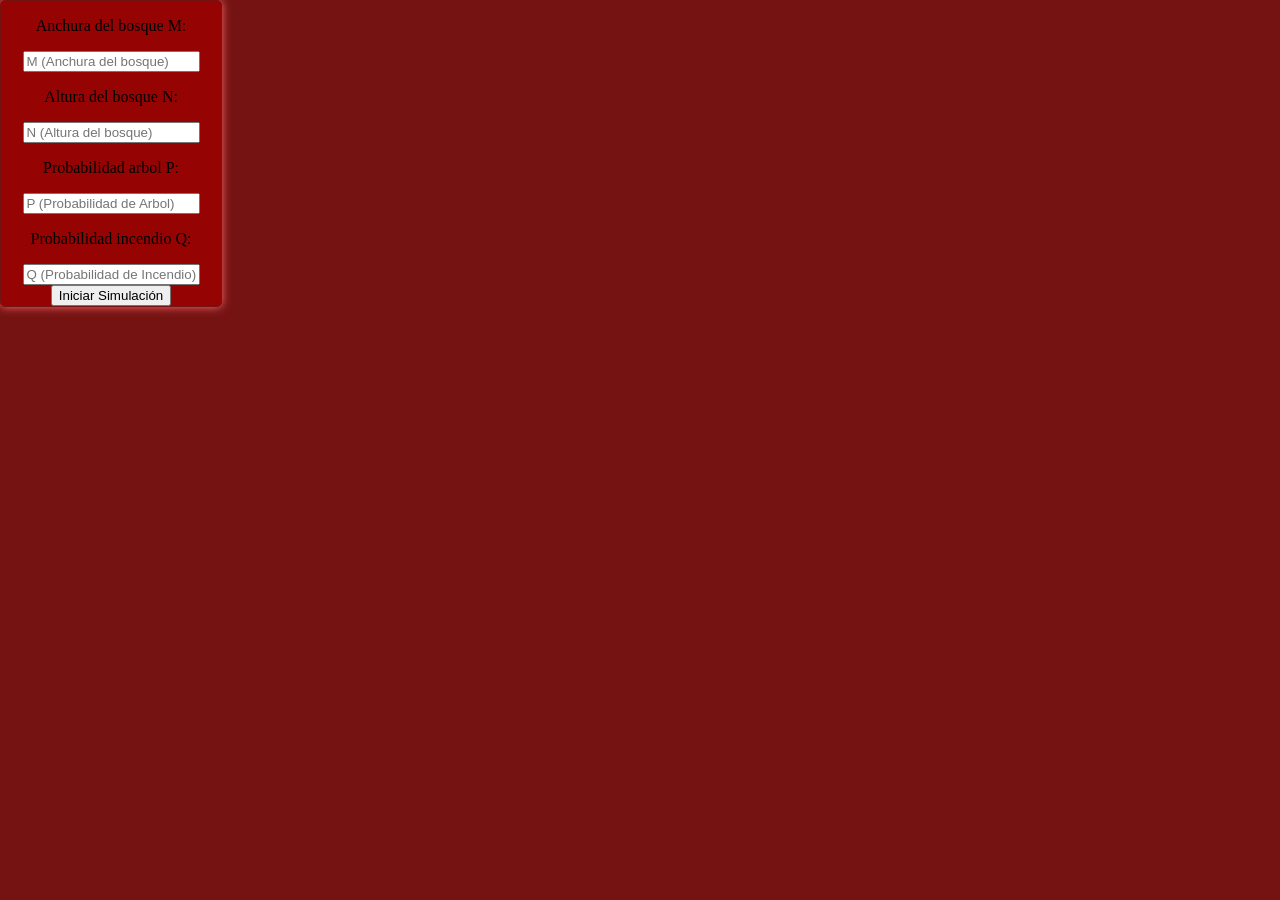
==== index.html @ 1edf229f "28/10" ====
<!DOCTYPE html>
<html lang="en">
<head>
    <meta charset="UTF-8">
    <meta name="viewport" content="width=device-width, initial-scale=1.0">
    <title>TierroQuemada</title>
    <link rel="stylesheet" href="style.css">
</head>
<body>
    <div id="panel-config">
        <div class="config2">
            <p>Anchura del bosque M: </p>
            <input type="text" placeholder="M (Anchura del bosque)" id="spin_anchura_bosque">
            <p>Altura del bosque N: </p>
            <input type="text" placeholder="N (Altura del bosque)" id="spin_altura_bosque">
            <p>Probabilidad arbol P:</p>
            <input type="text" placeholder="P (Probabilidad de Arbol)" id="spin_probabilidad_arbol">
            <p>Probabilidad incendio Q:</p>
            <input type="text" placeholder="Q (Probabilidad de Incendio)" id="spin_probabilidad_incendio">
            <button type="submit" id="simulacion">Iniciar Simulación</button>
        </div>
    </div>
    <div id="tablero" class="oculto"></div>
    <script src="action.js"></script>
</body>
</html>
---- style.css ----
body {
    background-color: #751313;
    margin: 0;
}

#panel-config {
    background-color: #960303;
    border: 1px solid #751313;
    border-radius: 5px;
    box-shadow: 0px 0px 10px #ff6a6a;
    width: 15%;
    min-width: 220px;
}

.tablero {
    margin: 2.5vh auto; 
    background-color: transparent;
    gap: 2px;
    --size: min(calc(90vw / var(--m)), calc(90vh / var(--n)));
    display: grid;
    grid-template-columns: repeat(var(--m), var(--size));
    grid-template-rows: repeat(var(--n), var(--size));
    width: max-content;

}

.cell {
    aspect-ratio: 1;
    background-color: #a10606;
}

.oculto {
    display: none;
}

.config2 {
    display: flex;
    justify-content: center;
    align-items: center;
    flex-direction: column;
}
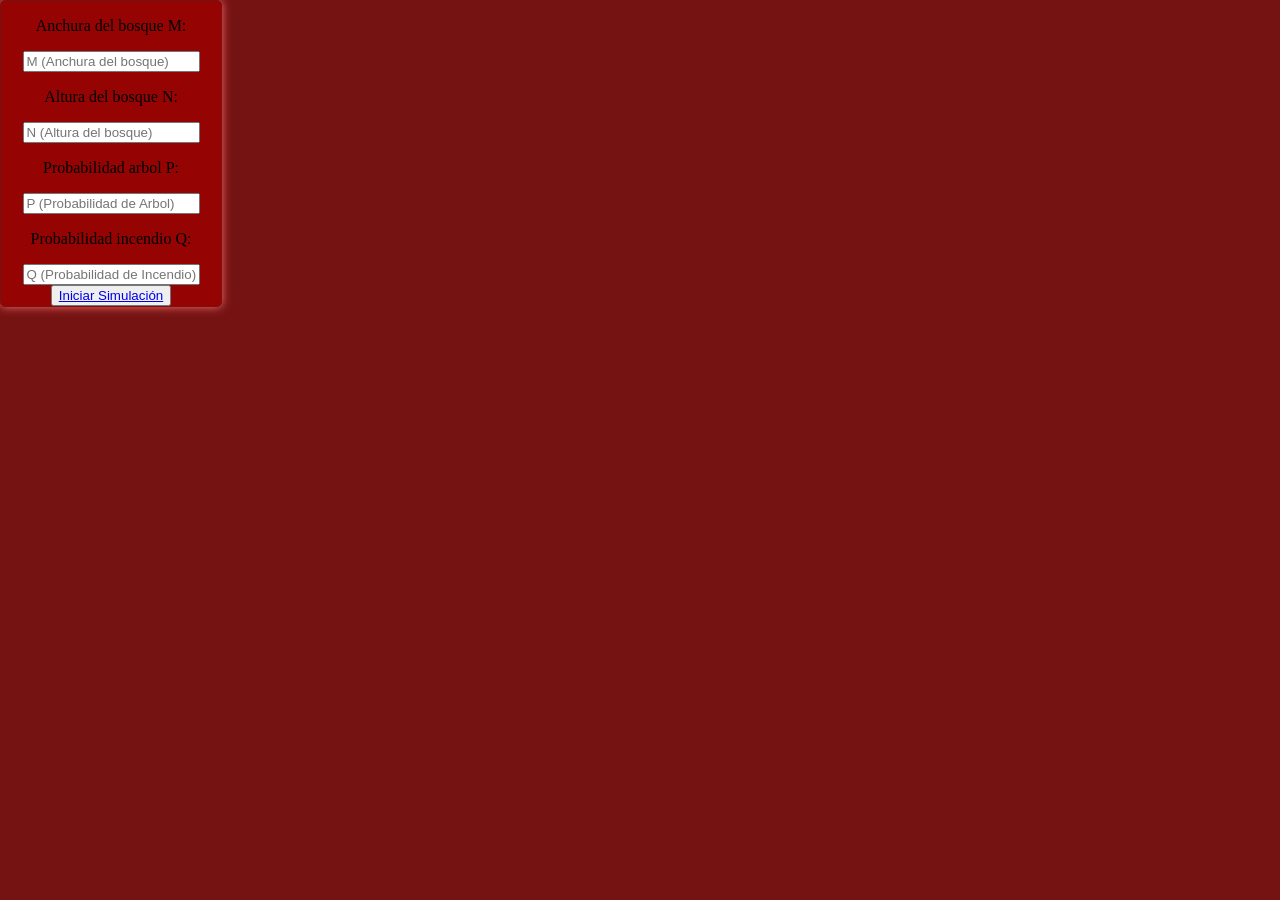
==== commit e8553234: "MPA, sinTablero 29/10" ====
--- a/index.html
+++ b/index.html
@@ -17,10 +17,9 @@
             <input type="text" placeholder="P (Probabilidad de Arbol)" id="spin_probabilidad_arbol">
             <p>Probabilidad incendio Q:</p>
             <input type="text" placeholder="Q (Probabilidad de Incendio)" id="spin_probabilidad_incendio">
-            <button type="submit" id="simulacion">Iniciar Simulación</button>
+            <button type="submit" id="simulacion"><a href="tablero.html">Iniciar Simulación</a></button>
         </div>
     </div>
-    <div id="tablero" class="oculto"></div>
     <script src="action.js"></script>
 </body>
 </html>
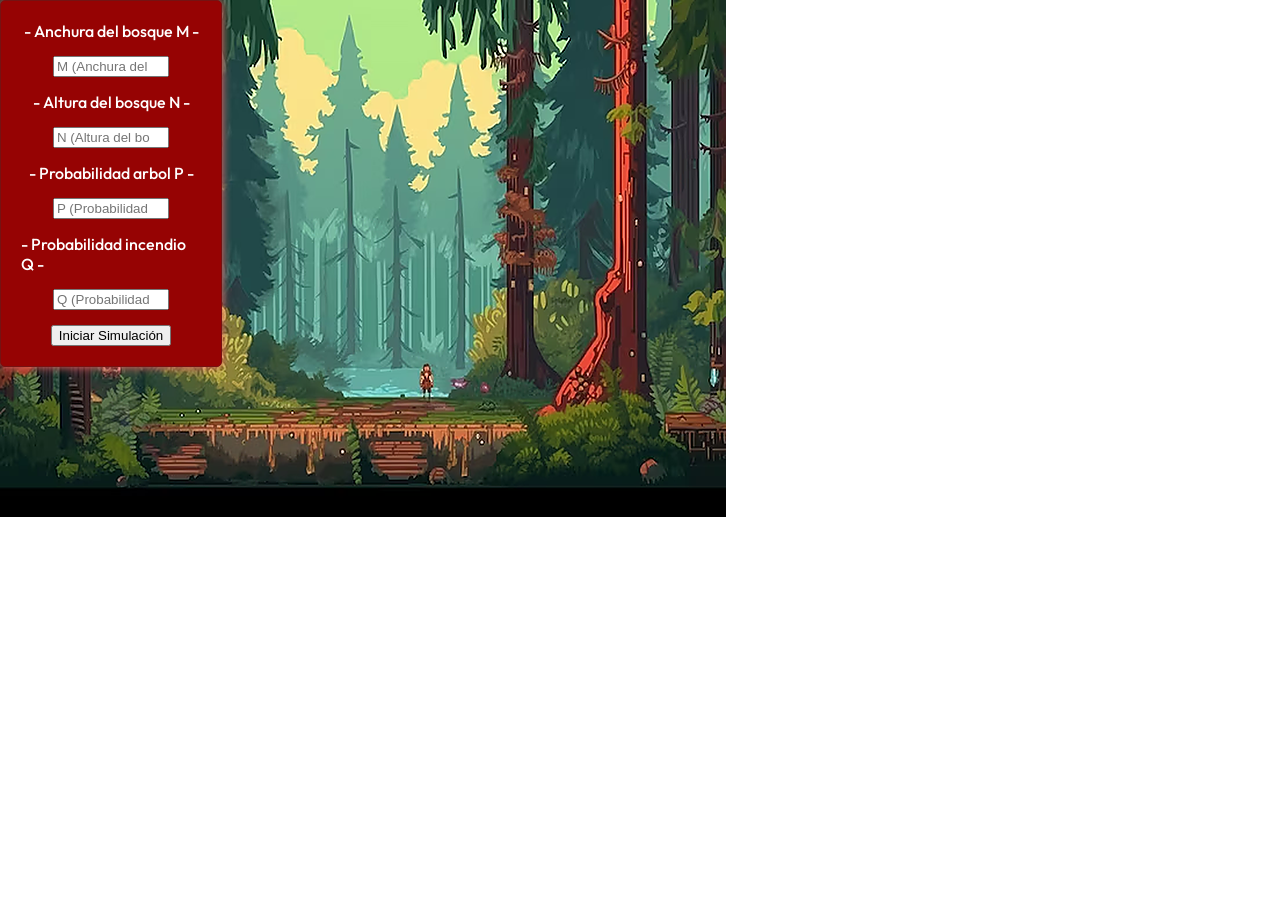
==== commit f0c03241: "30 /10" ====
--- a/index.html
+++ b/index.html
@@ -5,21 +5,25 @@
     <meta name="viewport" content="width=device-width, initial-scale=1.0">
     <title>TierroQuemada</title>
     <link rel="stylesheet" href="style.css">
+        <link rel="preconnect" href="https://fonts.googleapis.com">
+    <link rel="preconnect" href="https://fonts.gstatic.com" crossorigin>
+    <link href="https://fonts.googleapis.com/css2?family=Outfit:wght@100..900" rel="stylesheet">
 </head>
 <body>
-    <div id="panel-config">
+    <div id="panel-config" class="outfit">
         <div class="config2">
-            <p>Anchura del bosque M: </p>
-            <input type="text" placeholder="M (Anchura del bosque)" id="spin_anchura_bosque">
-            <p>Altura del bosque N: </p>
-            <input type="text" placeholder="N (Altura del bosque)" id="spin_altura_bosque">
-            <p>Probabilidad arbol P:</p>
-            <input type="text" placeholder="P (Probabilidad de Arbol)" id="spin_probabilidad_arbol">
-            <p>Probabilidad incendio Q:</p>
-            <input type="text" placeholder="Q (Probabilidad de Incendio)" id="spin_probabilidad_incendio">
-            <button type="submit" id="simulacion"><a href="tablero.html">Iniciar Simulación</a></button>
+            <label>- Anchura del bosque M -</label>
+            <input type="number" placeholder="M (Anchura del bosque)" id="spin_anchura_bosque" class="input" max="20" min="0">
+            <label>- Altura del bosque N -</label>
+            <input type="number" placeholder="N (Altura del bosque)" id="spin_altura_bosque" class="input" max="20" min="0">
+            <label>- Probabilidad arbol P -</label>
+            <input type="number" placeholder="P (Probabilidad de Arbol)" id="spin_probabilidad_arbol" class="input" step="0.01" max="1" min="0">
+            <label>- Probabilidad incendio Q -</label>
+            <input type="number" placeholder="Q (Probabilidad de Incendio)" id="spin_probabilidad_incendio" class="input" step="0.01" max="1" min="0">
+            <button type="submit" id="simulacion">Iniciar Simulación</button>
         </div>
     </div>
+    <div id="tablero" class="oculto"></div>
     <script src="action.js"></script>
 </body>
 </html>
--- a/style.css
+++ b/style.css
@@ -1,6 +1,18 @@
 body {
-    background-color: #751313;
+    background-image: url(fondo.png);
+    background-repeat: no-repeat;
+    width: 100vw;
     margin: 0;
+}
+p{
+    margin: 0;
+}
+
+.outfit {
+  font-family: "Outfit", sans-serif;
+  font-optical-sizing: auto;
+  font-weight: 500;
+  font-style: normal;
 }
 
 #panel-config {
@@ -10,6 +22,10 @@
     box-shadow: 0px 0px 10px #ff6a6a;
     width: 15%;
     min-width: 220px;
+    color: #ffffff;
+}
+.input{
+    width: 60%;
 }
 
 .tablero {
@@ -21,7 +37,6 @@
     grid-template-columns: repeat(var(--m), var(--size));
     grid-template-rows: repeat(var(--n), var(--size));
     width: max-content;
-
 }
 
 .cell {
@@ -38,4 +53,6 @@
     justify-content: center;
     align-items: center;
     flex-direction: column;
+    gap: 15px;
+    margin: 20px;
 }
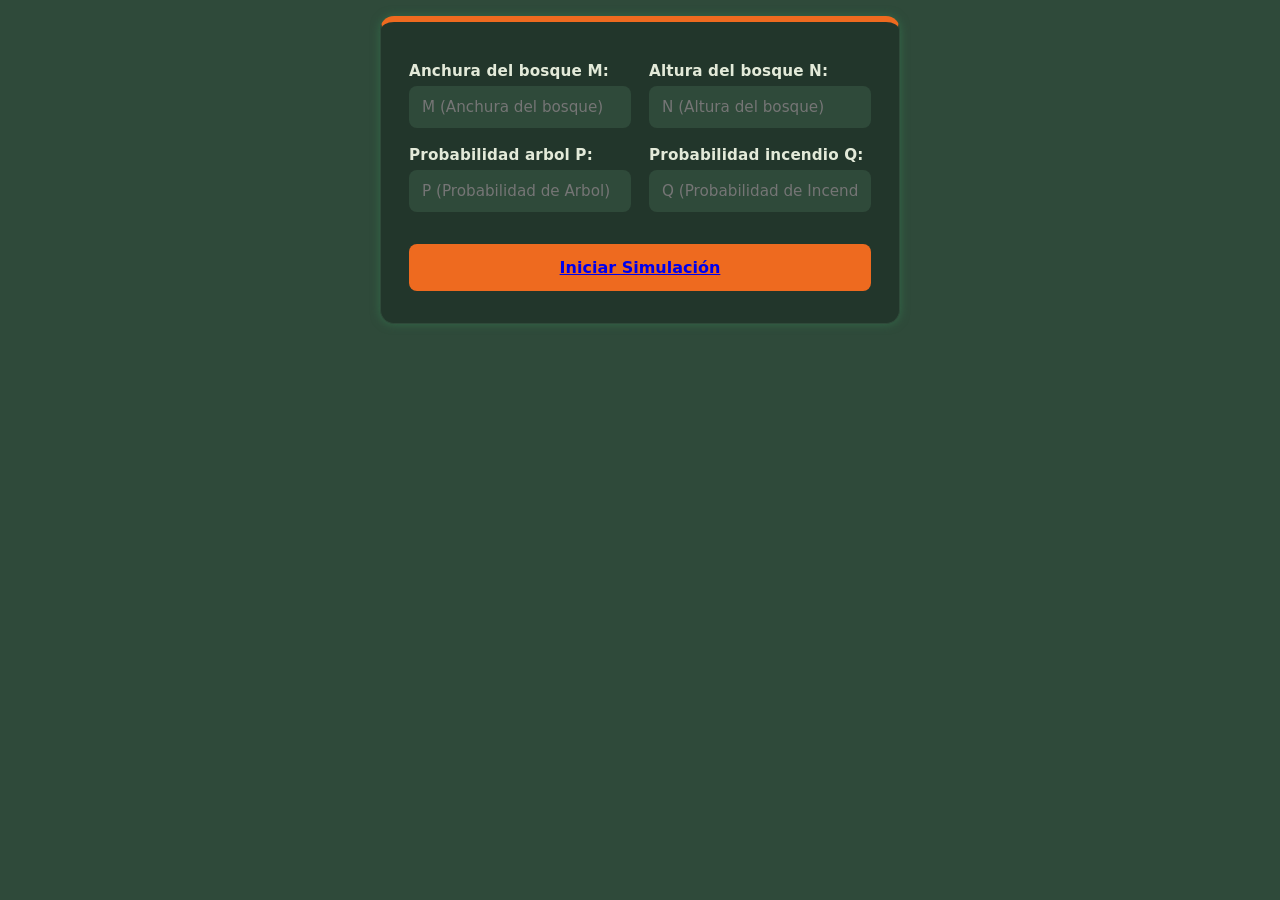
==== commit 0eda3149: "arreglar02/10" ====
--- a/index.html
+++ b/index.html
@@ -5,25 +5,21 @@
     <meta name="viewport" content="width=device-width, initial-scale=1.0">
     <title>TierroQuemada</title>
     <link rel="stylesheet" href="style.css">
-        <link rel="preconnect" href="https://fonts.googleapis.com">
-    <link rel="preconnect" href="https://fonts.gstatic.com" crossorigin>
-    <link href="https://fonts.googleapis.com/css2?family=Outfit:wght@100..900" rel="stylesheet">
 </head>
 <body>
-    <div id="panel-config" class="outfit">
+    <div id="panel-config">
         <div class="config2">
-            <label>- Anchura del bosque M -</label>
-            <input type="number" placeholder="M (Anchura del bosque)" id="spin_anchura_bosque" class="input" max="20" min="0">
-            <label>- Altura del bosque N -</label>
-            <input type="number" placeholder="N (Altura del bosque)" id="spin_altura_bosque" class="input" max="20" min="0">
-            <label>- Probabilidad arbol P -</label>
-            <input type="number" placeholder="P (Probabilidad de Arbol)" id="spin_probabilidad_arbol" class="input" step="0.01" max="1" min="0">
-            <label>- Probabilidad incendio Q -</label>
-            <input type="number" placeholder="Q (Probabilidad de Incendio)" id="spin_probabilidad_incendio" class="input" step="0.01" max="1" min="0">
-            <button type="submit" id="simulacion">Iniciar Simulación</button>
+            <p>Anchura del bosque M: </p>
+            <input type="text" placeholder="M (Anchura del bosque)" id="spin_anchura_bosque">
+            <p>Altura del bosque N: </p>
+            <input type="text" placeholder="N (Altura del bosque)" id="spin_altura_bosque">
+            <p>Probabilidad arbol P:</p>
+            <input type="text" placeholder="P (Probabilidad de Arbol)" id="spin_probabilidad_arbol">
+            <p>Probabilidad incendio Q:</p>
+            <input type="text" placeholder="Q (Probabilidad de Incendio)" id="spin_probabilidad_incendio">
+            <button type="submit" id="simulacion"><a href="tablero.html">Iniciar Simulación</a></button>
         </div>
     </div>
-    <div id="tablero" class="oculto"></div>
     <script src="action.js"></script>
 </body>
 </html>
--- a/style.css
+++ b/style.css
@@ -1,37 +1,104 @@
-body {
-    background-image: url(fondo.png);
-    background-repeat: no-repeat;
-    width: 100vw;
-    margin: 0;
-}
-p{
-    margin: 0;
+:root {
+    --musgo:   #22362b;  
+    --helecho: #2f4a3a;  
+    --liquen:  #e3ead9;  
+    --niebla:  #9db3a2;  
+    --brasa:   #ee6a1f;  
 }
 
-.outfit {
-  font-family: "Outfit", sans-serif;
-  font-optical-sizing: auto;
-  font-weight: 500;
-  font-style: normal;
+* {
+    box-sizing: border-box;
 }
 
-#panel-config {
-    background-color: #960303;
-    border: 1px solid #751313;
-    border-radius: 5px;
-    box-shadow: 0px 0px 10px #ff6a6a;
-    width: 15%;
-    min-width: 220px;
-    color: #ffffff;
-}
-.input{
-    width: 60%;
+body {
+    background-color: var(--helecho);
+    margin: 0;
+    display: flex;
+    justify-content: center;
 }
 
+/* ---------- Panel de configuración ---------- */
+#panel-config {
+    width: 90%;
+    max-width: 520px;
+    margin: 16px auto;
+    padding: 28px 28px 32px;
+    background: var(--musgo);
+    border: 1px solid var(--helecho);
+    border-top: 6px solid var(--brasa);
+    border-radius: 14px;
+    box-shadow: 0px 0px 10px #326948;
+    color: var(--liquen);
+    font-family: "Segoe UI", system-ui, -apple-system, sans-serif;
+}
+
+.config2 {
+    display: grid;
+    grid-template-columns: 1fr 1fr;
+    column-gap: 18px;
+    row-gap: 6px;
+}
+
+.config2 p {
+    margin: 12px 0 0;
+    font-size: .95rem;
+    font-weight: 600;
+    letter-spacing: .01em;
+}
+
+.config2 input {
+    width: 100%;
+    padding: 11px 12px;
+    background: var(--helecho);
+    color: var(--liquen);
+    border: 1.5px solid transparent;
+    border-radius: 8px;
+    font: inherit;
+    font-size: .95rem;
+    transition: border-color .15s, background .15s;
+}
+
+.config2 input:focus-visible {
+    outline: none;
+    border-color: var(--brasa);
+    background: #355340;
+}
+
+.config2 p:nth-of-type(1)     { grid-area: 1 / 1; }
+.config2 input:nth-of-type(1) { grid-area: 2 / 1; }
+.config2 p:nth-of-type(2)     { grid-area: 1 / 2; }
+.config2 input:nth-of-type(2) { grid-area: 2 / 2; }
+.config2 p:nth-of-type(3)     { grid-area: 3 / 1; }
+.config2 input:nth-of-type(3) { grid-area: 4 / 1; }
+.config2 p:nth-of-type(4)     { grid-area: 3 / 2; }
+.config2 input:nth-of-type(4) { grid-area: 4 / 2; }
+
+
+.config2 button {
+    grid-area: 5 / 1 / 6 / 3;
+    margin-top: 26px;
+    padding: 14px;
+    background: var(--brasa);
+    color: #fff;
+    border: 0;
+    border-radius: 8px;
+    font: inherit;
+    font-size: 1rem;
+    font-weight: 700;
+    cursor: pointer;
+    transition: background .15s, transform .1s;
+}
+
+.config2 button:hover{
+    background: #e85c00;
+
+}
+
+
 .tablero {
-    margin: 2.5vh auto; 
+    margin: 2.5vh auto;
     background-color: transparent;
-    gap: 2px;
+    gap: 4px;
     --size: min(calc(90vw / var(--m)), calc(90vh / var(--n)));
     display: grid;
     grid-template-columns: repeat(var(--m), var(--size));
@@ -41,18 +108,15 @@
 
 .cell {
     aspect-ratio: 1;
-    background-color: #a10606;
+    background-color: var(--liquen);
 }
 
 .oculto {
     display: none;
 }
 
-.config2 {
-    display: flex;
-    justify-content: center;
-    align-items: center;
-    flex-direction: column;
-    gap: 15px;
-    margin: 20px;
+/* ---------- Responsive ---------- */
+@media (max-width: 440px) {
+    .config2 { grid-template-columns: 1fr; }
+    .config2 p, .config2 input, .config2 button { grid-area: auto !important; }
 }
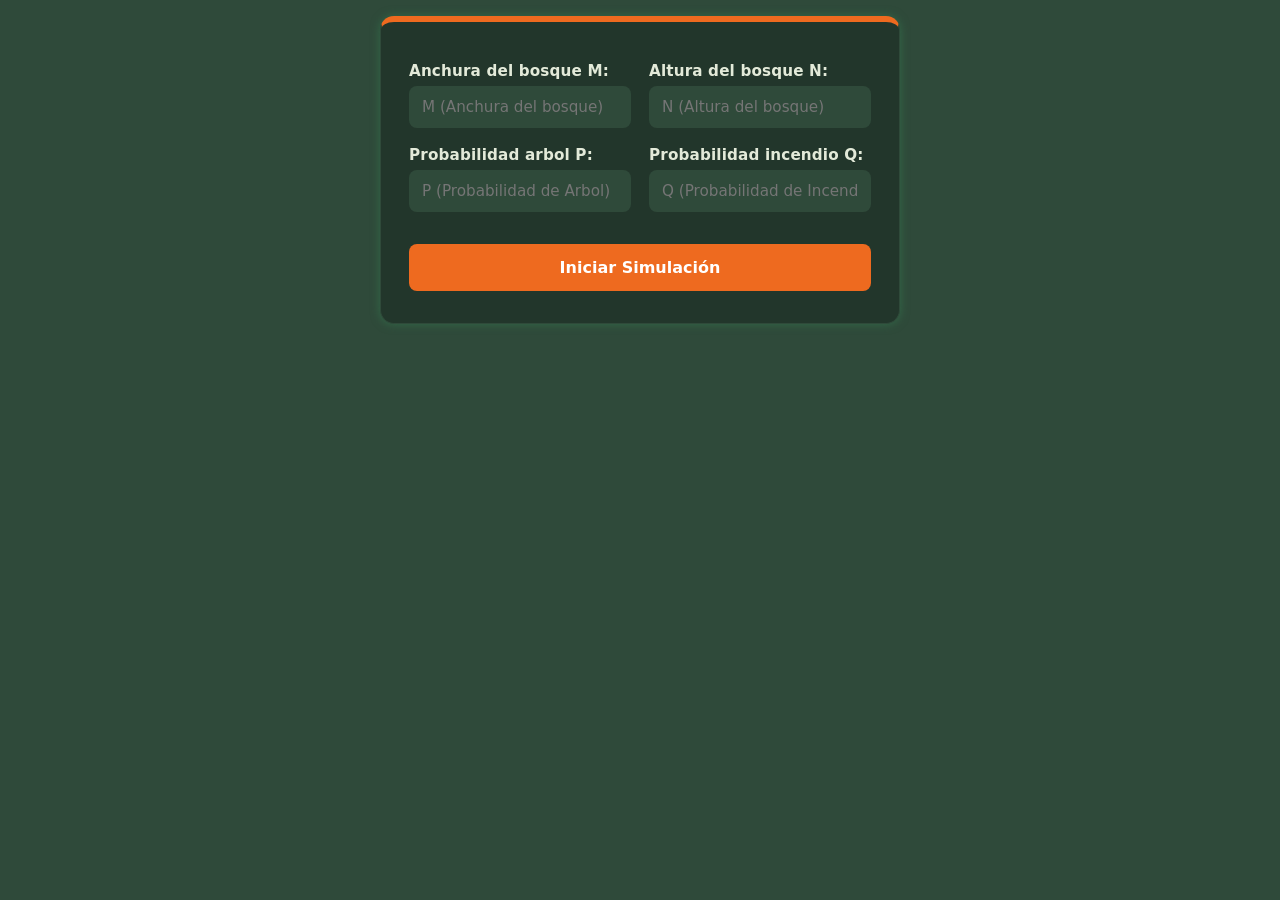
==== commit 8b62bf64: "1ºParte 02/10" ====
--- a/index.html
+++ b/index.html
@@ -17,9 +17,10 @@
             <input type="text" placeholder="P (Probabilidad de Arbol)" id="spin_probabilidad_arbol">
             <p>Probabilidad incendio Q:</p>
             <input type="text" placeholder="Q (Probabilidad de Incendio)" id="spin_probabilidad_incendio">
-            <button type="submit" id="simulacion"><a href="tablero.html">Iniciar Simulación</a></button>
+            <button type="submit" id="simulacion">Iniciar Simulación</button>
         </div>
     </div>
+    <div id="tablero" class="oculto"></div>
     <script src="action.js"></script>
 </body>
 </html>
